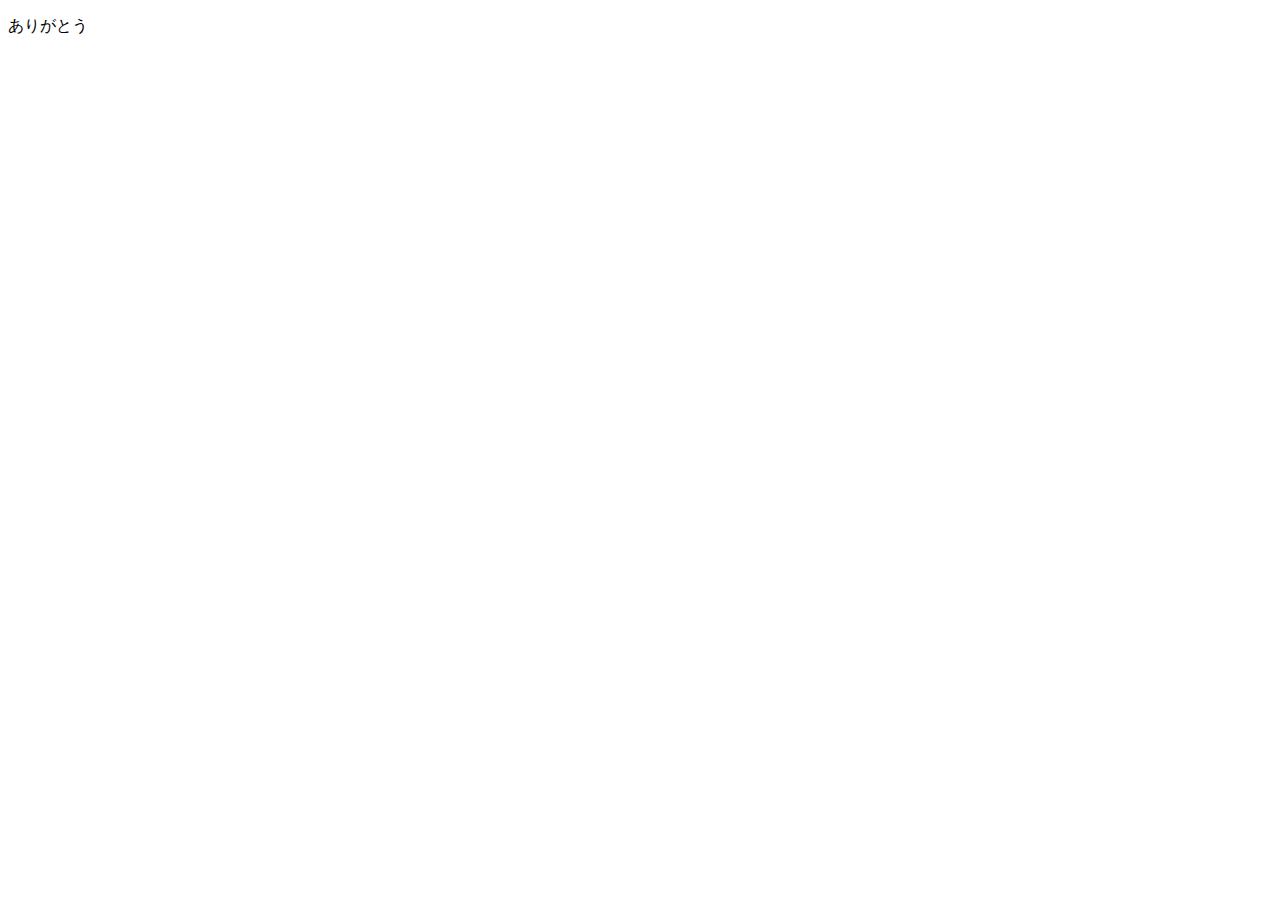
==== ai.html @ 8f79a0d1 "ファイルを作成しました。" ====
<!DOCTYPE html>
<html lang="ja">
<head>
  <meta charset="UTF-8">
  <meta name="viewport" content="width=device-width, initial-scale=1.0">
  <meta http-equiv="X-UA-Compatible" content="ie=edge">
  <title>賃貸探し</title>
</head>
<body>
  
  <p>ありがとう</p>
  
</body>
</html>
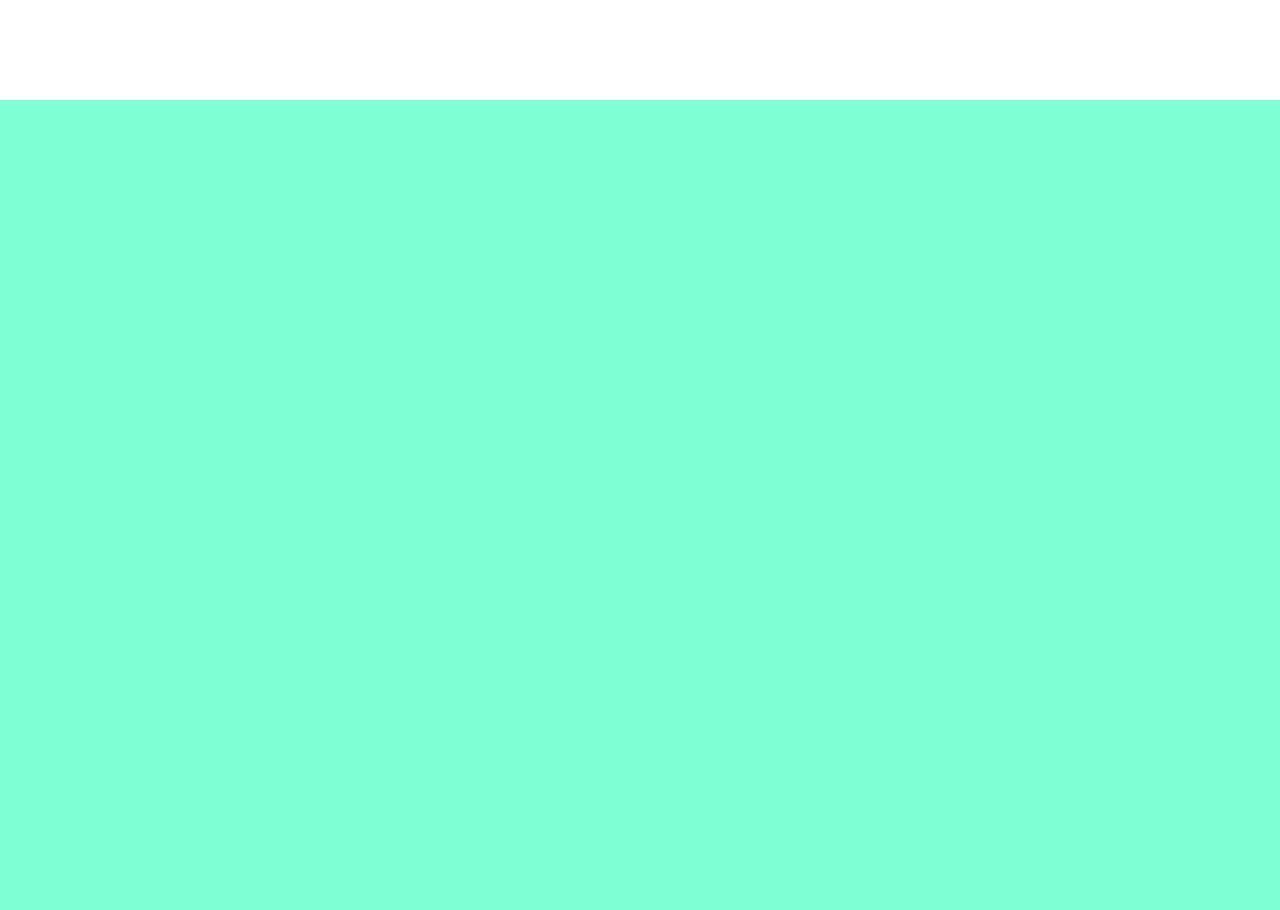
==== commit 7de01398: "html追加しました" ====
--- a/ai.html
+++ b/ai.html
@@ -4,11 +4,15 @@
   <meta charset="UTF-8">
   <meta name="viewport" content="width=device-width, initial-scale=1.0">
   <meta http-equiv="X-UA-Compatible" content="ie=edge">
+  <link rel="stylesheet" href="./css/reset.css">
+  <link rel="stylesheet" href="./css/shota.css">
   <title>賃貸探し</title>
 </head>
 <body>
+
+  <header></header>
+  <main></main>
   
-  <p>ありがとう</p>
   
 </body>
 </html>--- a/css/shota.css
+++ b/css/shota.css
@@ -0,0 +1,31 @@
+@charset "UTF-8";
+
+header {
+    height: 100px;
+    background-color: white;
+    display: flex;
+    justify-content: space-between;
+}
+
+.menu{
+    width: 30%;
+}
+
+.manu ul {
+    display: flex;
+}
+
+
+
+main {
+    height: 90vh;
+    background-color: aquamarine;
+    display: flex;
+    justify-content: center;
+    align-items: center;
+}
+
+main h1 {
+    color: green;
+    font-size: 60px;
+}